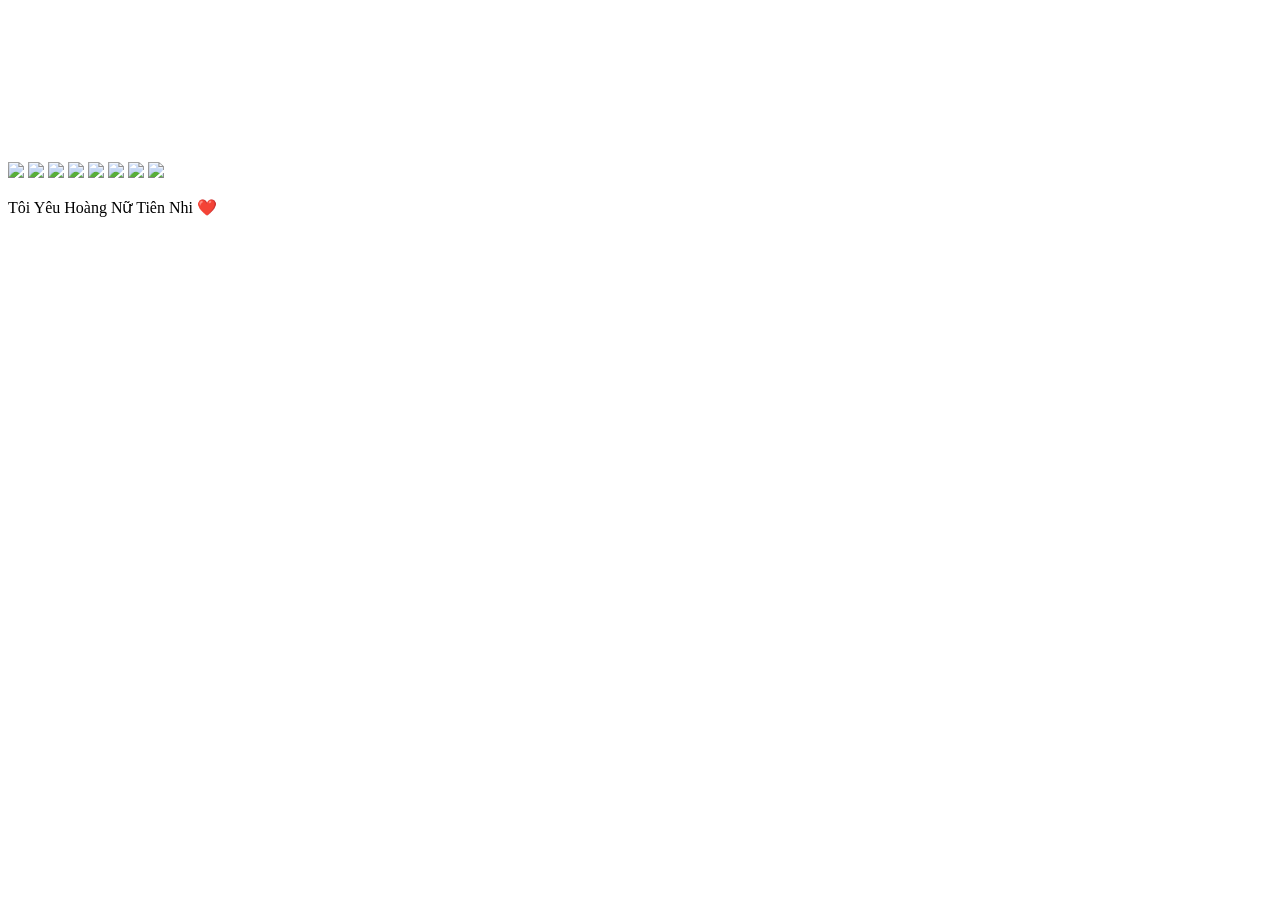
==== index.html @ a75ee98c "fix css link" ====
<!DOCTYPE html>
<html lang="vi">
<head>
<meta charset="UTF-8">
<meta name="viewport" content="width=device-width, initial-scale=1.0">
<title>Document</title>

<link rel="stylesheet" href="style.css">

 <link rel="stylesheet" href="https://cdnjs.cloudflare.com/ajax/libs/animate.css/4.1.1/animate.min.css"/>

</head>

<body>

    <video autoplay muted loop playsinline preload="auto" class="bg-video">
        <source src="Vid.mp4" type="video/mp4">
    </video>

    <div class="slideshow">
        <img src="photo/0.jpg">
        <img src="photo/1.jpg">
        <img src="photo/2.jpg">
        <img src="photo/3.jpg">
        <img src="photo/4.jpg">
        <img src="photo/5.jpg">
        <img src="photo/6.jpg">
        <img src="photo/7.jpg">
    </div>

    <div class="text-center">
        <p class="animate__animated animate__fadeInLeft">Tôi Yêu Hoàng Nữ Tiên Nhi ❤️</p>
    </div>


</body>
</html>
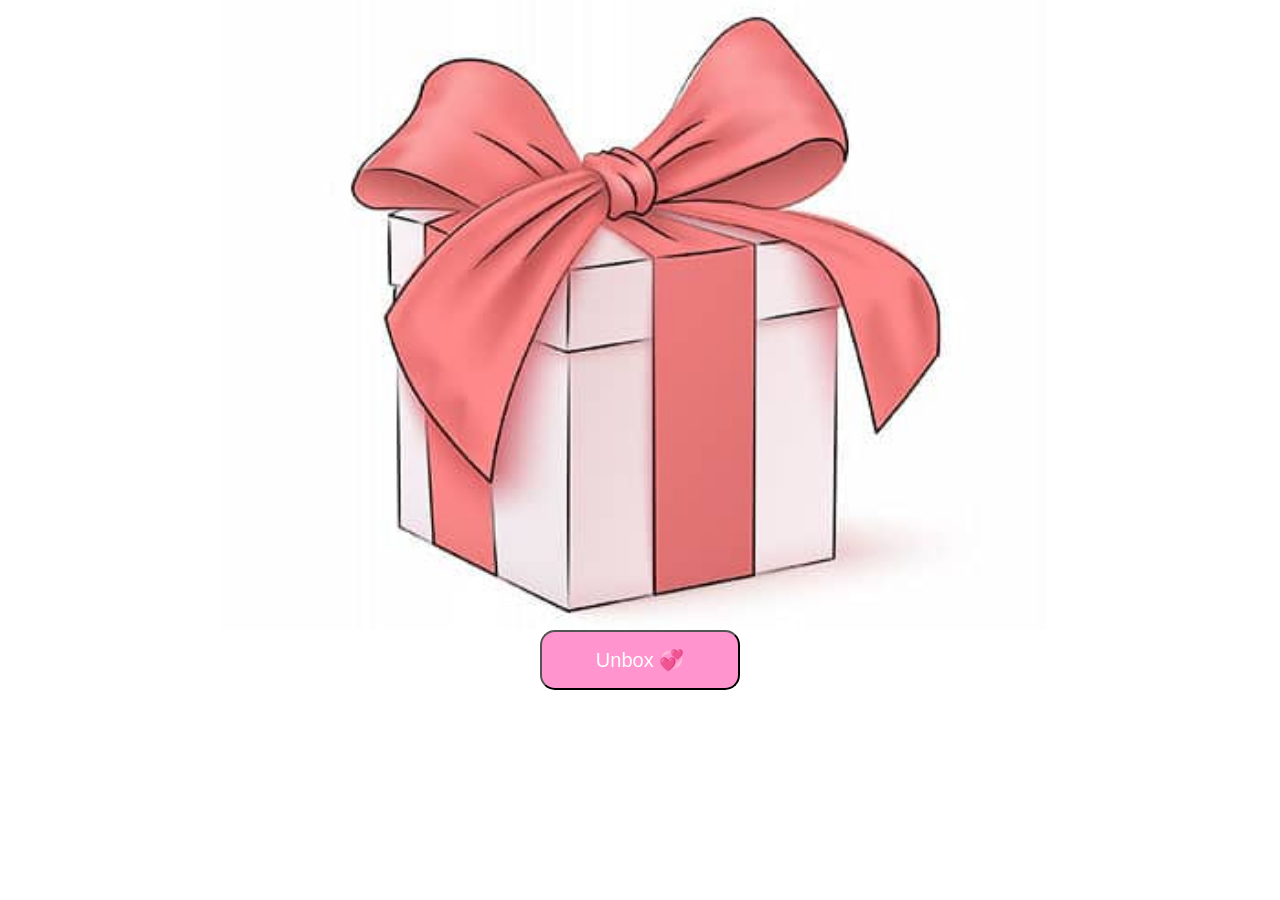
==== commit b19cb90f: "update" ====
--- a/index.html
+++ b/index.html
@@ -1,37 +1,23 @@
 <!DOCTYPE html>
-<html lang="vi">
+<html lang="en">
 <head>
-<meta charset="UTF-8">
-<meta name="viewport" content="width=device-width, initial-scale=1.0">
-<title>Document</title>
+    <meta charset="UTF-8">
+    <meta name="viewport" content="width=device-width, initial-scale=1.0">
+    <title>Document</title>
 
-<link rel="stylesheet" href="style.css">
-
- <link rel="stylesheet" href="https://cdnjs.cloudflare.com/ajax/libs/animate.css/4.1.1/animate.min.css"/>
+    <link rel="stylesheet" href="styles/style0.css">
 
 </head>
-
 <body>
 
-    <video autoplay muted loop playsinline preload="auto" class="bg-video">
-        <source src="Vid.mp4" type="video/mp4">
-    </video>
+<img src="photo/Gif.jpg">
 
-    <div class="slideshow">
-        <img src="photo/0.jpg">
-        <img src="photo/1.jpg">
-        <img src="photo/2.jpg">
-        <img src="photo/3.jpg">
-        <img src="photo/4.jpg">
-        <img src="photo/5.jpg">
-        <img src="photo/6.jpg">
-        <img src="photo/7.jpg">
-    </div>
+<div class="btn-page">
+    <button id="openPage">Unbox 💞</button>
+</div>
 
-    <div class="text-center">
-        <p class="animate__animated animate__fadeInLeft">Tôi Yêu Hoàng Nữ Tiên Nhi ❤️</p>
-    </div>
+<script src="script/script.js"></script>
 
-
+</script>
 </body>
-</html>
+</html>
--- a/styles/style0.css
+++ b/styles/style0.css
@@ -0,0 +1,26 @@
+body{
+    margin:0;
+}
+
+img{
+    width:100%;
+    height:70vh;
+    object-fit:cover;   /* ảnh phủ kín màn hình, có thể cắt 2 bên */
+    display:block;
+    
+
+}
+
+.btn-page {
+    display: flex;
+    justify-content: center;
+}
+
+button {
+    color: rgb(255, 255, 255);          /* màu chữ */
+    font-size: 20px;      /* kích thước chữ */
+    width: 200px;         /* chiều rộng khung */
+    height: 60px;         /* chiều cao khung */
+    background-color: rgb(255, 148, 207);
+    border-radius: 15px;
+}
